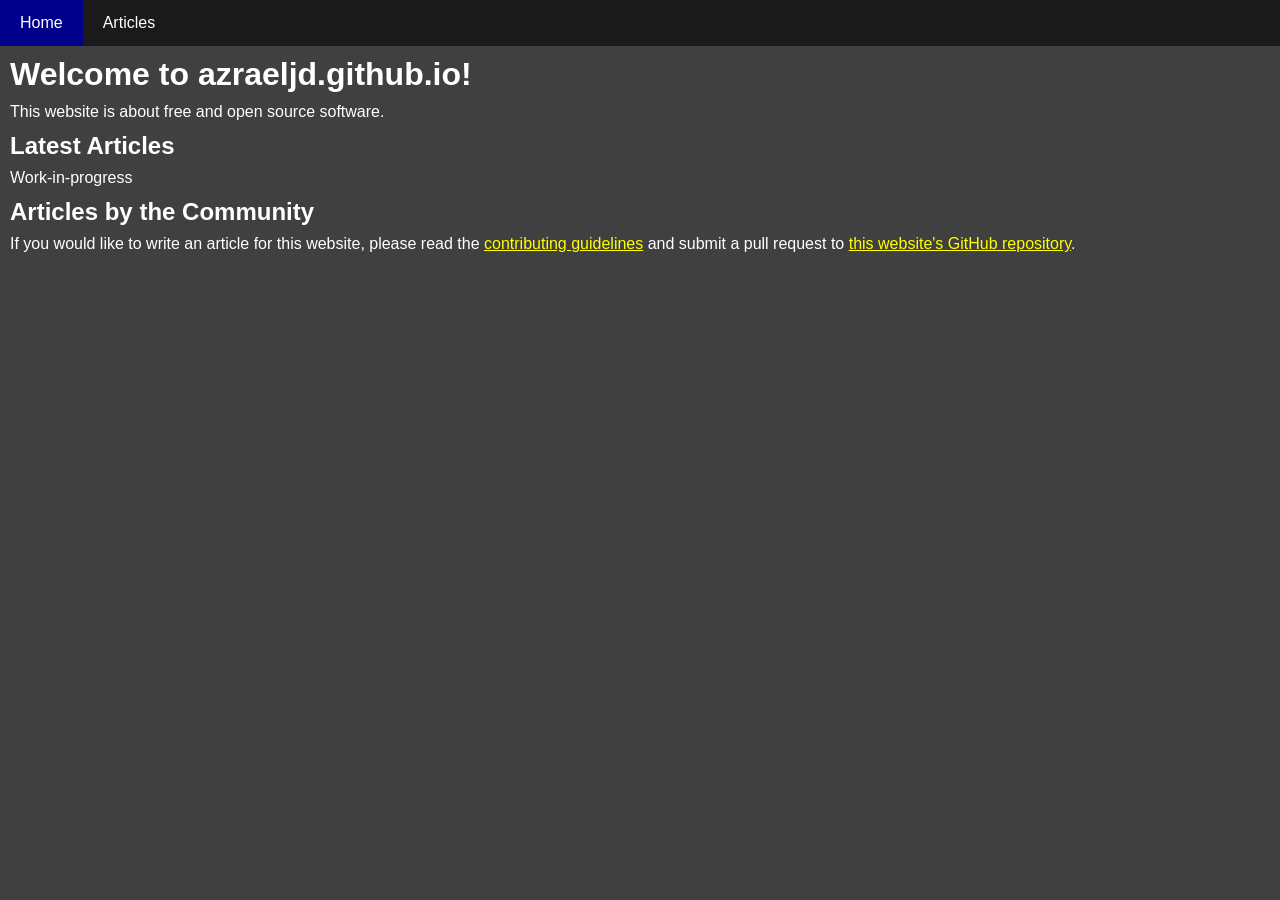
==== index.html @ 8a03faf8 "Update website homepage" ====
<!DOCTYPE html>
<html>
<link rel="stylesheet" href="resources/css/styles.css">
<meta name="viewport" content="width=device-width, initial-scale=1.0">
<head>
  <title>Hello, World!</title>
  <ul class="navbar">
    <li class="active navbar">Home</li>
    <li class="navbar"><a class="navbar" href="articles">Articles</a></li>
  </ul>
</head>
<body>
  <h1>Welcome to azraeljd.github.io!</h1>
  <p>This website is about free and open source software.</p>
  <h2>Latest Articles</h2>
  <p>Work-in-progress</p>
  <h2>Articles by the Community</h2>
  <p>If you would like to write an article for this website, please read the
     <a class="link" href="docs/contributing.html">contributing guidelines</a> and submit a
     pull request to <a class="link" href="https://github.com/azraeljd/azraeljd.github.io">
     this website's GitHub repository</a>.</p>
</body>
</html>
---- resources/css/styles.css ----
/*
 * azraeljd.github.io Website CSS Stylesheet
 *
 * Copyright (c) 2022 Azrael JD.
 *
 * Credits:
 *     normalize.css:
 *         Copyright (c) Nicholas Gallagher and Jonathan Neal
 *         License: MIT License
 */

/* Normalize */
html {
    line-height: 1.15;
    -webkit-text-size-adjust: 100%;
}

body {
    margin: 0;
}

main {
    display: block;
}

hr {
    box-sizing: content-box;
    height: 0;
    overflow: visible;
}

pre {
    font-family: monospace, monospace;
    font-size: 1em;
}

a {
    background-color: transparent;
  }

abbr[title] {
    border-bottom: none;
    text-decoration: underline;
    text-decoration: underline dotted;
}

b, strong {
    font-weight: bolder;
}

code, kbd, samp {
    font-family: monospace, monospace;
    font-size: 1em;
}

small {
    font-size: 80%;
}

sub, sup {
    font-size: 75%;
    line-height: 0;
    position: relative;
    vertical-align: baseline;
}

sub {
    bottom: -0.25em;
}

sup {
    top: -0.5em;
}

img {
    border-style: none;
}

button, input, optgroup, select, textarea {
    font-family: inherit;
    font-size: 100%;
    line-height: 1.15;
    margin: 0;
}

button, input {
    overflow: visible;
}

button, select {
    text-transform: none;
}

button, [type="button"], [type="reset"], [type="submit"] {
    -webkit-appearance: button;
}

button::-moz-focus-inner, [type="button"]::-moz-focus-inner, [type="reset"]::-moz-focus-inner, [type="submit"]::-moz-focus-inner {
    border-style: none;
    padding: 0;
}

button:-moz-focusring, [type="button"]:-moz-focusring, [type="reset"]:-moz-focusring, [type="submit"]:-moz-focusring {
    outline: 1px dotted ButtonText;
}

fieldset {
    padding: 0.35em 0.75em 0.625em;
}

legend {
    box-sizing: border-box;
    color: inherit;
    display: table;
    max-width: 100%;
    padding: 0;
    white-space: normal;
}

progress {
    vertical-align: baseline;
}

textarea {
    overflow: auto;
}

[type="checkbox"], [type="radio"] {
    box-sizing: border-box;
    padding: 0;
}

[type="number"]::-webkit-inner-spin-button, [type="number"]::-webkit-outer-spin-button {
    height: auto;
}

[type="search"] {
    -webkit-appearance: textfield;
    outline-offset: -2px;
}

[type="search"]::-webkit-search-decoration {
    -webkit-appearance: none;
}

::-webkit-file-upload-button {
    -webkit-appearance: button;
    font: inherit;
}

details {
    display: block;
}

summary {
    display: list-item;
}

template {
    display: none;
}

[hidden] {
    display: none;
}

html {
    background-color: #404040;
    color: #FFFFFF;
}

/* Navigation bar */
.navbar {
    list-style-type: none;
    margin: 0;
    padding: 0;
    overflow: hidden;
    background-color: #1a1a1a;
    font-family: Sans-serif;
}

li.navbar {
    list-style-type: none;
    float: left;
}

li.active.navbar {
    padding: 14px 20px;
    color: #FFFFFF;
    background-color: #00008B;
}

a.navbar {
    display: block;
    color: #FFFFFF;
    text-align: center;
    padding: 14px 20px;
    text-decoration: none;
}

a:hover.navbar {
    background-color: #595959;
}

/* Fonts */
h1, h2, h3, h4, h5, h6, p {
    margin: 10px;
    font-family: Sans-serif;
}

a:link.link, a:visited.link {
    color: #FFFF00;
}
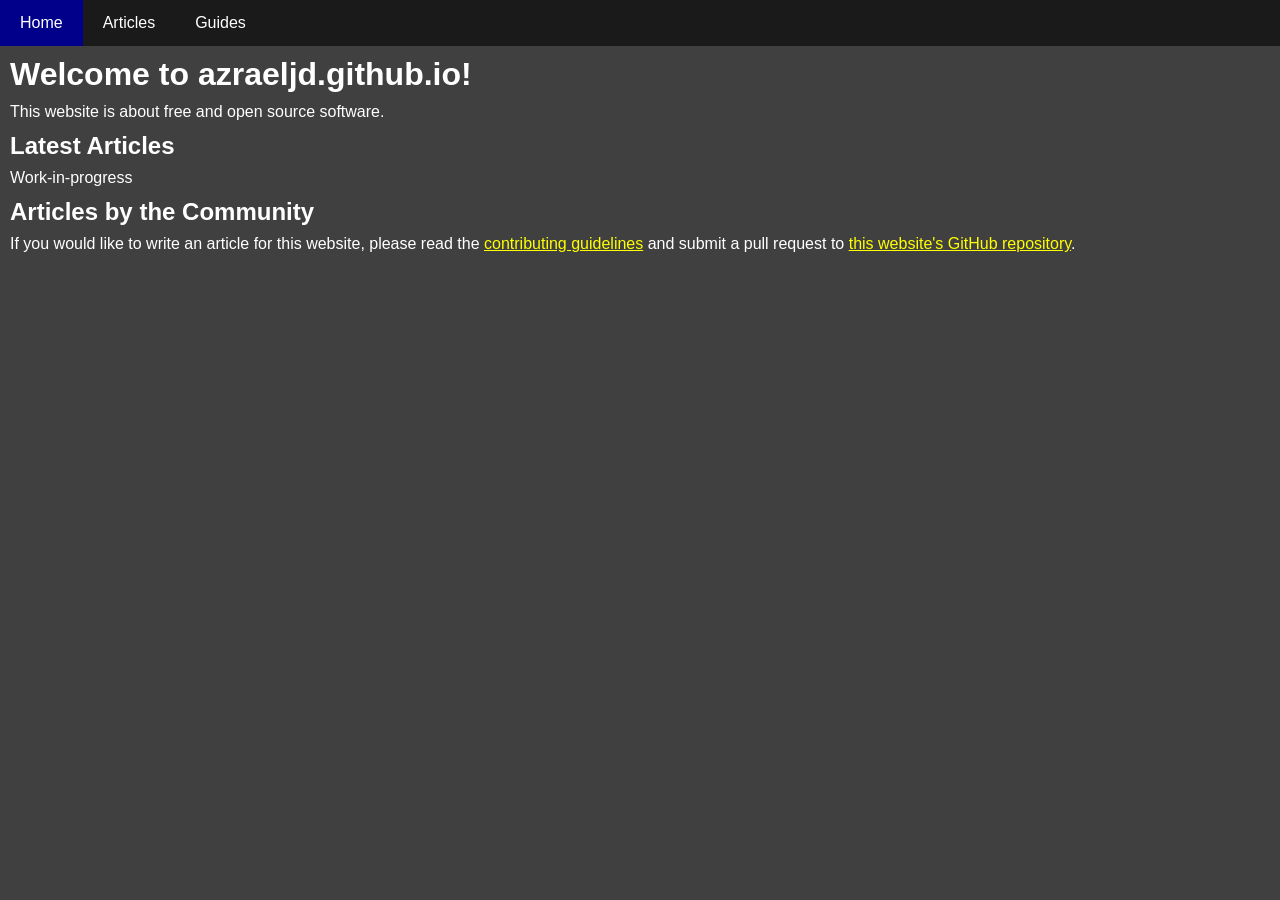
==== commit 3489f9f0: "Update website homepage" ====
--- a/index.html
+++ b/index.html
@@ -7,6 +7,7 @@
   <ul class="navbar">
     <li class="active navbar">Home</li>
     <li class="navbar"><a class="navbar" href="articles">Articles</a></li>
+    <li class="navbar"><a class="navbar" href="guides">Guides</a></li>
   </ul>
 </head>
 <body>
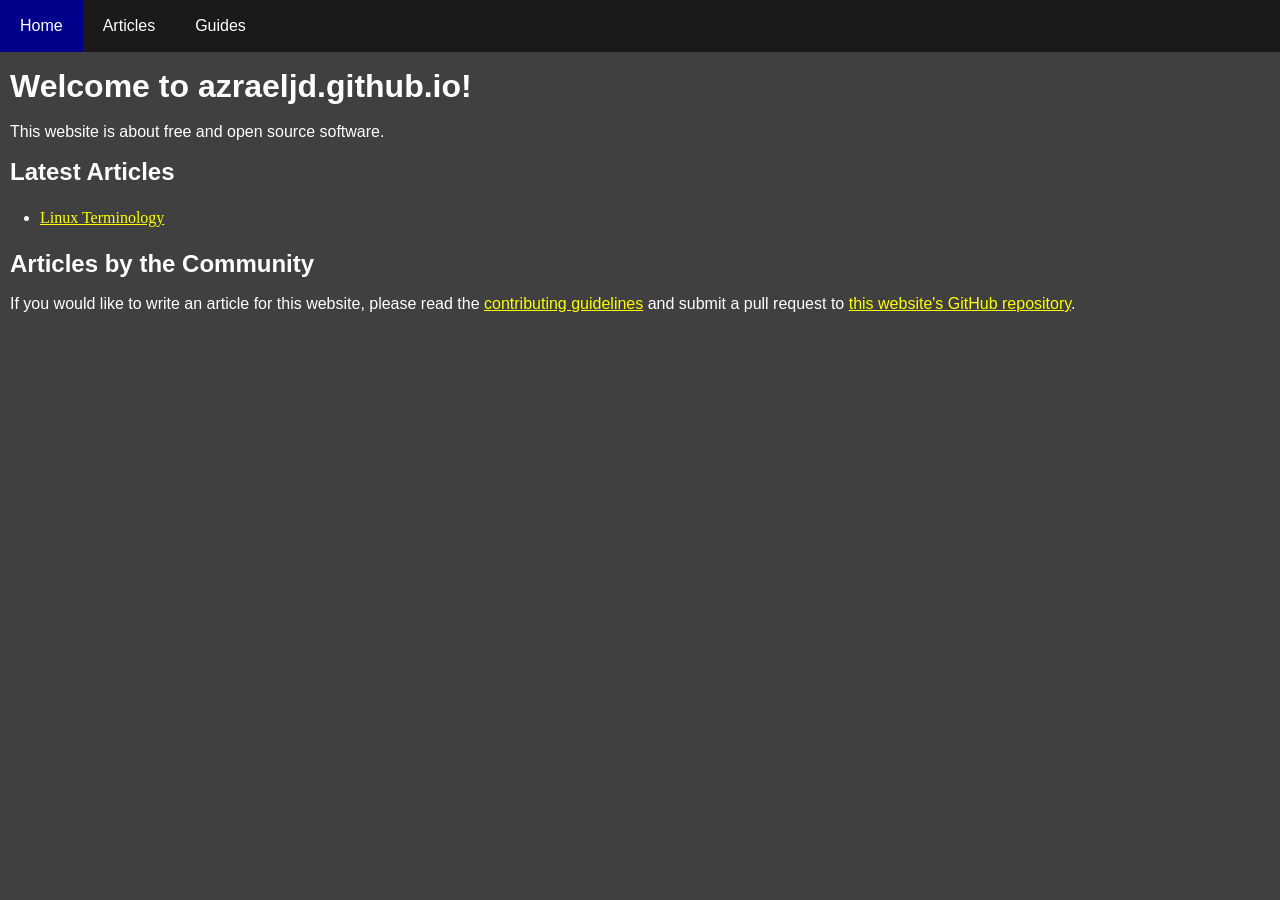
==== commit d878b34a: "Update website homepage" ====
--- a/index.html
+++ b/index.html
@@ -14,7 +14,9 @@
   <h1>Welcome to azraeljd.github.io!</h1>
   <p>This website is about free and open source software.</p>
   <h2>Latest Articles</h2>
-  <p>Work-in-progress</p>
+  <ul>
+    <li><a class="link" href="articles/linux/linux_terminology.html">Linux Terminology</a></li>
+  </ul>
   <h2>Articles by the Community</h2>
   <p>If you would like to write an article for this website, please read the
      <a class="link" href="docs/contributing.html">contributing guidelines</a> and submit a
--- a/resources/css/styles.css
+++ b/resources/css/styles.css
@@ -11,7 +11,7 @@
 
 /* Normalize */
 html {
-    line-height: 1.15;
+    line-height: 1.5;
     -webkit-text-size-adjust: 100%;
 }
 
@@ -79,7 +79,7 @@
 button, input, optgroup, select, textarea {
     font-family: inherit;
     font-size: 100%;
-    line-height: 1.15;
+    line-height: 1.5;
     margin: 0;
 }
 
@@ -211,3 +211,7 @@
 a:link.link, a:visited.link {
     color: #FFFF00;
 }
+
+code {
+    font-family: Monospace;
+}
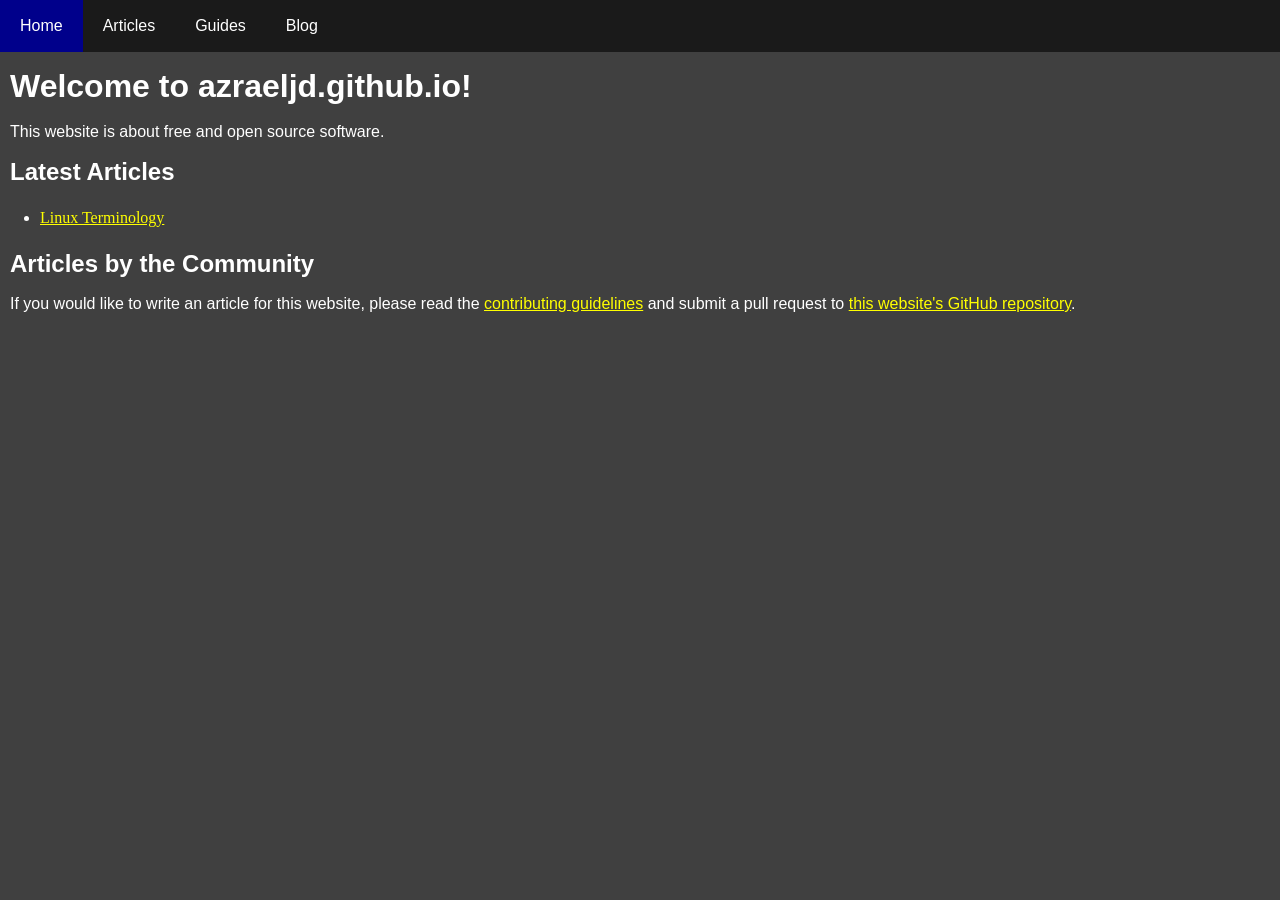
==== commit bd83629a: "Update website homepage" ====
--- a/index.html
+++ b/index.html
@@ -8,6 +8,7 @@
     <li class="active navbar">Home</li>
     <li class="navbar"><a class="navbar" href="articles">Articles</a></li>
     <li class="navbar"><a class="navbar" href="guides">Guides</a></li>
+    <li class="navbar"><a class="navbar" href="blog">Blog</a></li>
   </ul>
 </head>
 <body>
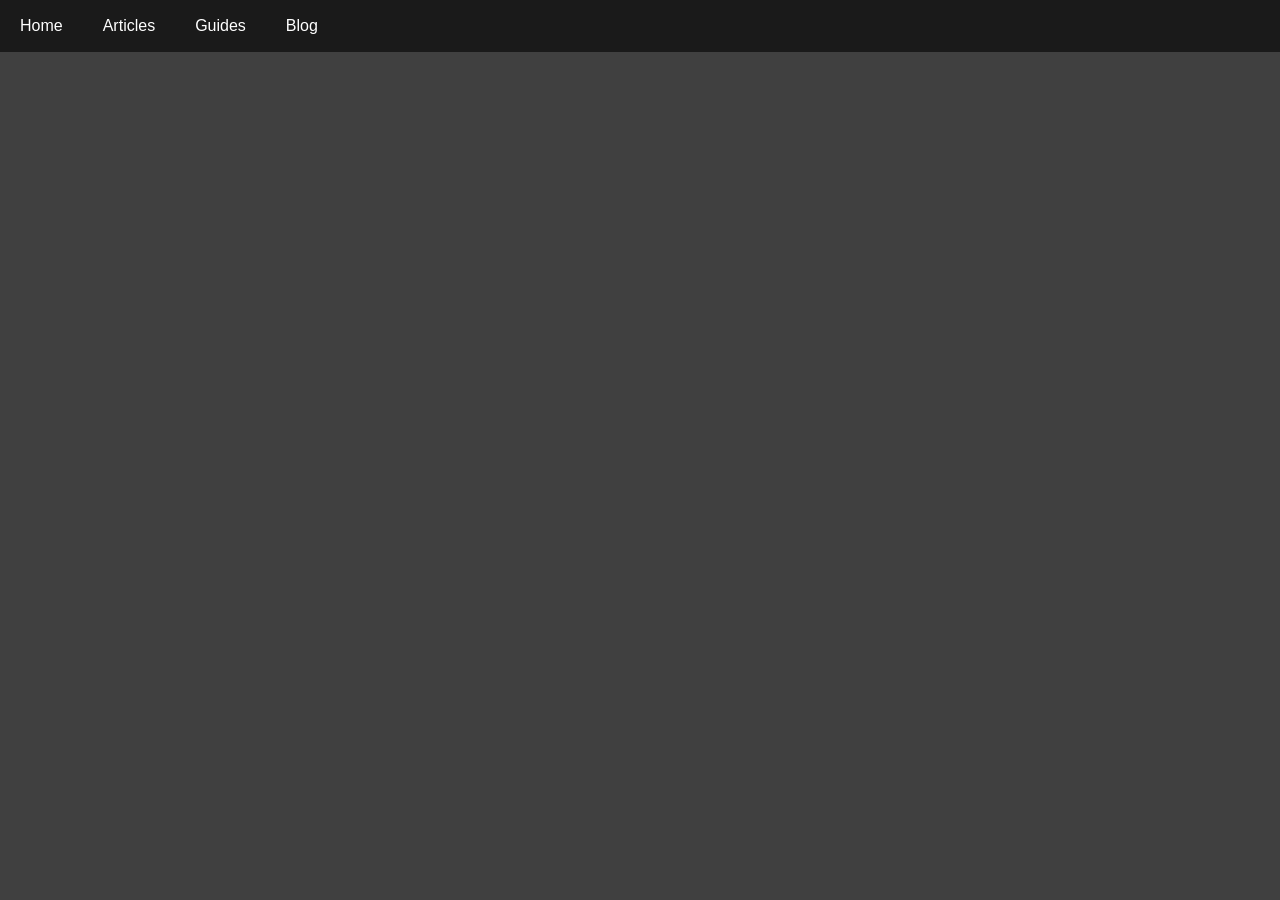
==== commit 3cfa5d3f: "Create index.html" ====
--- a/index.html
+++ b/index.html
@@ -1,27 +1,17 @@
-<!DOCTYPE html>
+<!DOCTYPE HTML>
 <html>
-<link rel="stylesheet" href="resources/css/styles.css">
-<meta name="viewport" content="width=device-width, initial-scale=1.0">
-<head>
-  <title>Hello, World!</title>
+  <head>
+    <meta name="viewport" content="width=device-width, initial-scale=1.0">
+    <meta http-equiv="content-type" content="text/html; charset=utf-8">
+    <title>azraeljd.github.io</title>
+    <link rel="stylesheet" type="text/css" href="./resources/css/styles.css">
   <ul class="navbar">
-    <li class="active navbar">Home</li>
-    <li class="navbar"><a class="navbar" href="articles">Articles</a></li>
-    <li class="navbar"><a class="navbar" href="guides">Guides</a></li>
-    <li class="navbar"><a class="navbar" href="blog">Blog</a></li>
+    <li class="navbar"><a class="navbar" href="..">Home</a></li>
+    <li class="navbar"><a class="navbar" href="../articles">Articles</a></li>
+    <li class="navbar"><a class="navbar" href="../guides">Guides</a></li>
+    <li class="navbar"><a class="navbar" href="../blog">Blog</a></li>
   </ul>
-</head>
-<body>
-  <h1>Welcome to azraeljd.github.io!</h1>
-  <p>This website is about free and open source software.</p>
-  <h2>Latest Articles</h2>
-  <ul>
-    <li><a class="link" href="articles/linux/linux_terminology.html">Linux Terminology</a></li>
-  </ul>
-  <h2>Articles by the Community</h2>
-  <p>If you would like to write an article for this website, please read the
-     <a class="link" href="docs/contributing.html">contributing guidelines</a> and submit a
-     pull request to <a class="link" href="https://github.com/azraeljd/azraeljd.github.io">
-     this website's GitHub repository</a>.</p>
-</body>
+  </head>
+  <body>
+  </body>
 </html>
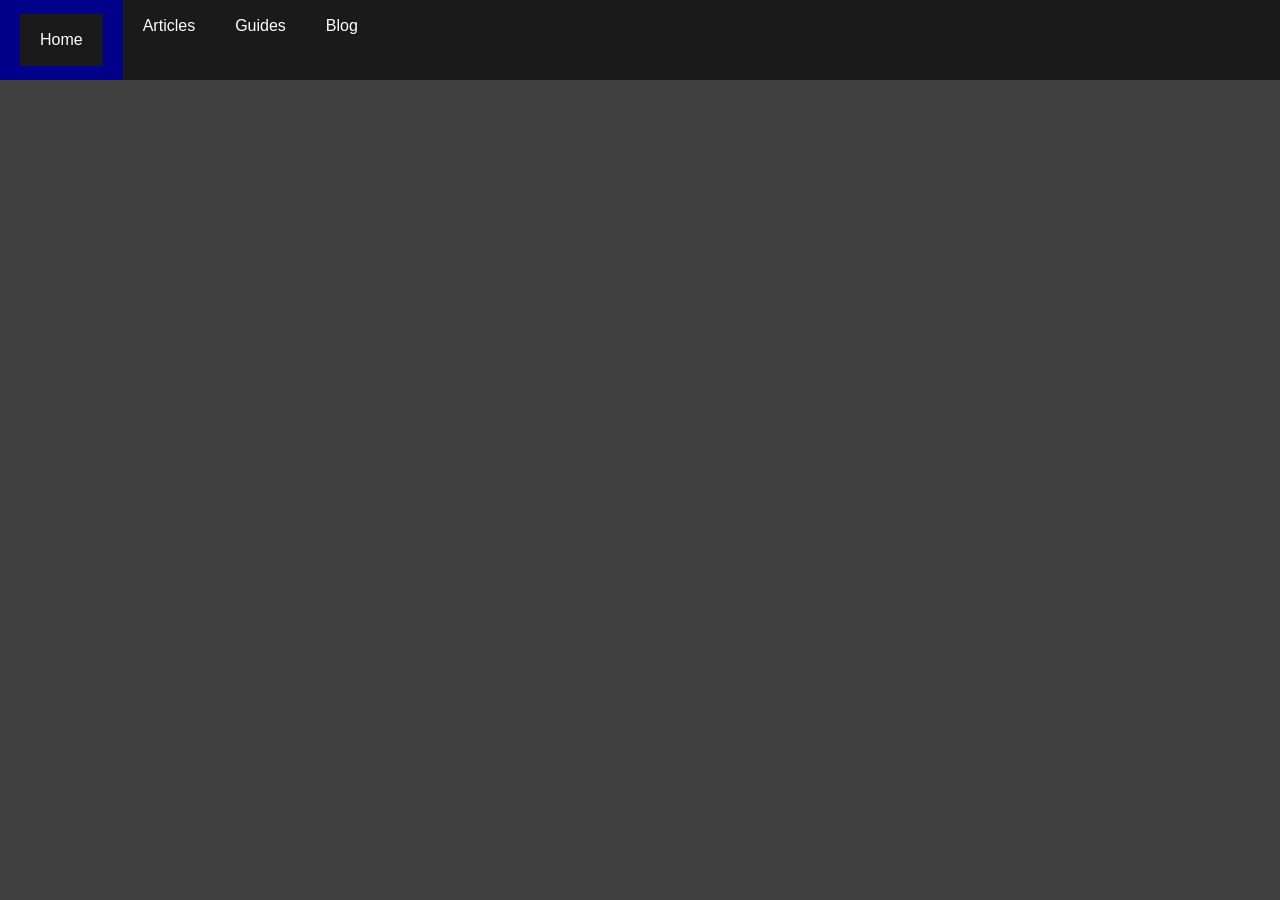
==== commit 81d3298f: "Update index.html" ====
--- a/index.html
+++ b/index.html
@@ -6,10 +6,10 @@
     <title>azraeljd.github.io</title>
     <link rel="stylesheet" type="text/css" href="./resources/css/styles.css">
   <ul class="navbar">
-    <li class="navbar"><a class="navbar" href="..">Home</a></li>
-    <li class="navbar"><a class="navbar" href="../articles">Articles</a></li>
-    <li class="navbar"><a class="navbar" href="../guides">Guides</a></li>
-    <li class="navbar"><a class="navbar" href="../blog">Blog</a></li>
+    <li class="active navbar"><a class="navbar" href="">Home</a></li>
+    <li class="navbar"><a class="navbar" href="articles">Articles</a></li>
+    <li class="navbar"><a class="navbar" href="guides">Guides</a></li>
+    <li class="navbar"><a class="navbar" href="blog">Blog</a></li>
   </ul>
   </head>
   <body>
